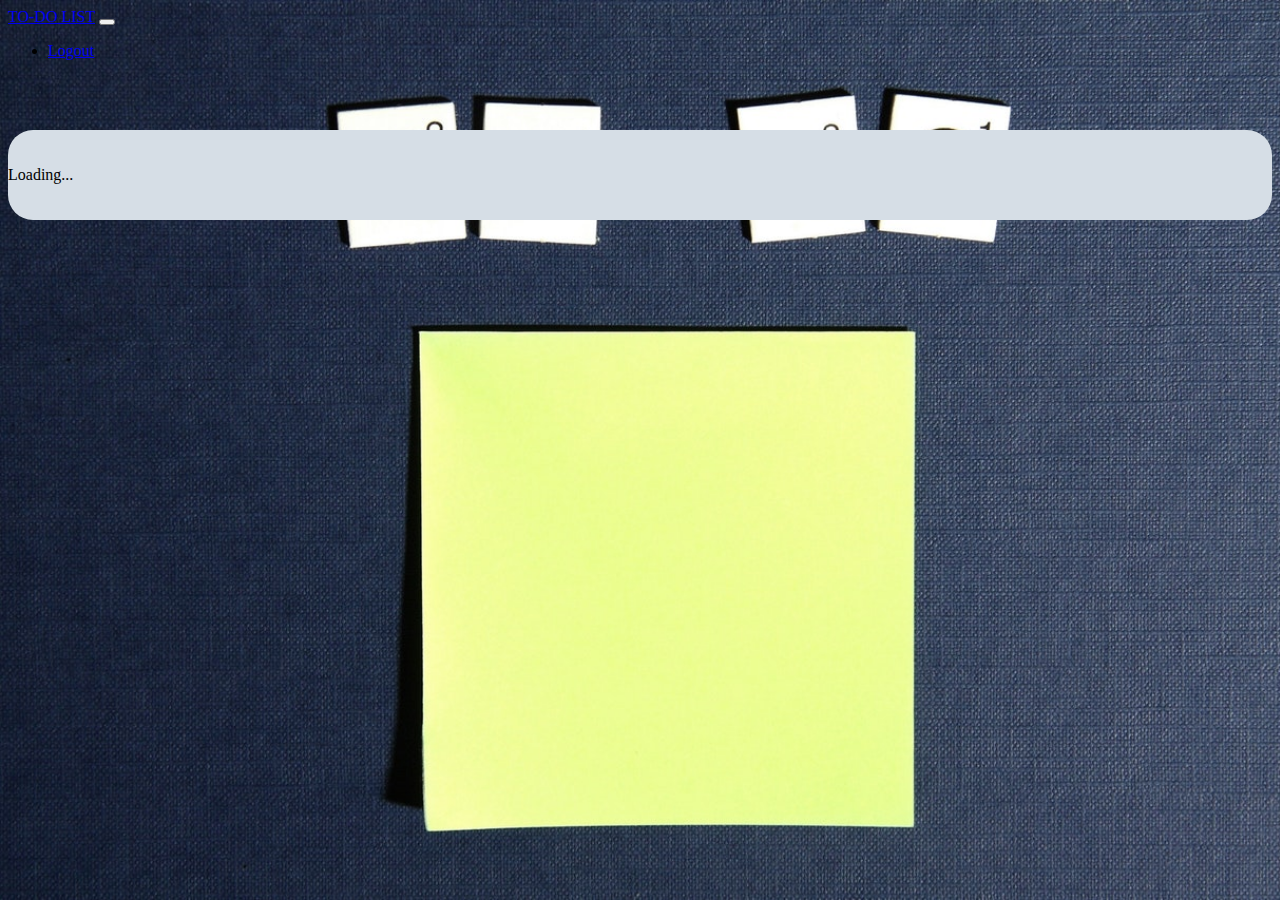
==== todo.html @ c22c0334 "first commit" ====
<!DOCTYPE html>
<html lang="en">
<head>
    <meta charset="UTF-8">
    <meta http-equiv="X-UA-Compatible" content="IE=edge">
    <meta name="viewport" content="width=device-width, initial-scale=1.0">
    <title>TO-DO</title>
    <script src="https://ajax.googleapis.com/ajax/libs/jquery/3.6.0/jquery.min.js"></script>
  </head>
<body  style="background-image: url(/images/to-do-list-apps.jpg); background-size: cover; background-attachment: fixed;" onload=" return create()">
    <nav class="navbar navbar-expand-lg navbar-dark bg-dark">
        <div class="container-fluid">
          <a class="navbar-brand" href="#">TO-DO LIST</a>
          <button class="navbar-toggler" type="button" data-bs-toggle="collapse" data-bs-target="#navbarSupportedContent" aria-controls="navbarSupportedContent" aria-expanded="false" aria-label="Toggle navigation">
            <span class="navbar-toggler-icon"></span>
          </button>
          <div class="collapse navbar-collapse" id="navbarSupportedContent">
            <ul class="navbar-nav me-auto mb-2 mb-lg-0">
              <li class="nav-item">
                <a class="nav-link" href="/index.html">Logout</a>
              </li>
            </ul>
          </div>
        </div>
      </nav>
      <br>
      <br>
      <br>
      <div class="container" style="background-color:rgb(214, 222, 230); border-radius: 25px;" >
        <br>
        <br>
        <div class="d-flex justify-content-center" id="Load">
          <div class="spinner-border" role="status">
            <span class="visually-hidden">Loading...</span>
          </div>
        </div>
        <br>
        <br>
<p id="checkboxes"></p>
      </div>
      <link href="https://cdn.jsdelivr.net/npm/bootstrap@5.0.0-beta3/dist/css/bootstrap.min.css" rel="stylesheet" integrity="sha384-eOJMYsd53ii+scO/bJGFsiCZc+5NDVN2yr8+0RDqr0Ql0h+rP48ckxlpbzKgwra6" crossorigin="anonymous">
      <script src="https://cdn.jsdelivr.net/npm/bootstrap@5.0.0-beta3/dist/js/bootstrap.bundle.min.js" integrity="sha384-JEW9xMcG8R+pH31jmWH6WWP0WintQrMb4s7ZOdauHnUtxwoG2vI5DkLtS3qm9Ekf" crossorigin="anonymous"></script>
      <script src="/todo.js"></script>
      <script src="/xhttp.js"></script>
    </body>
</html>
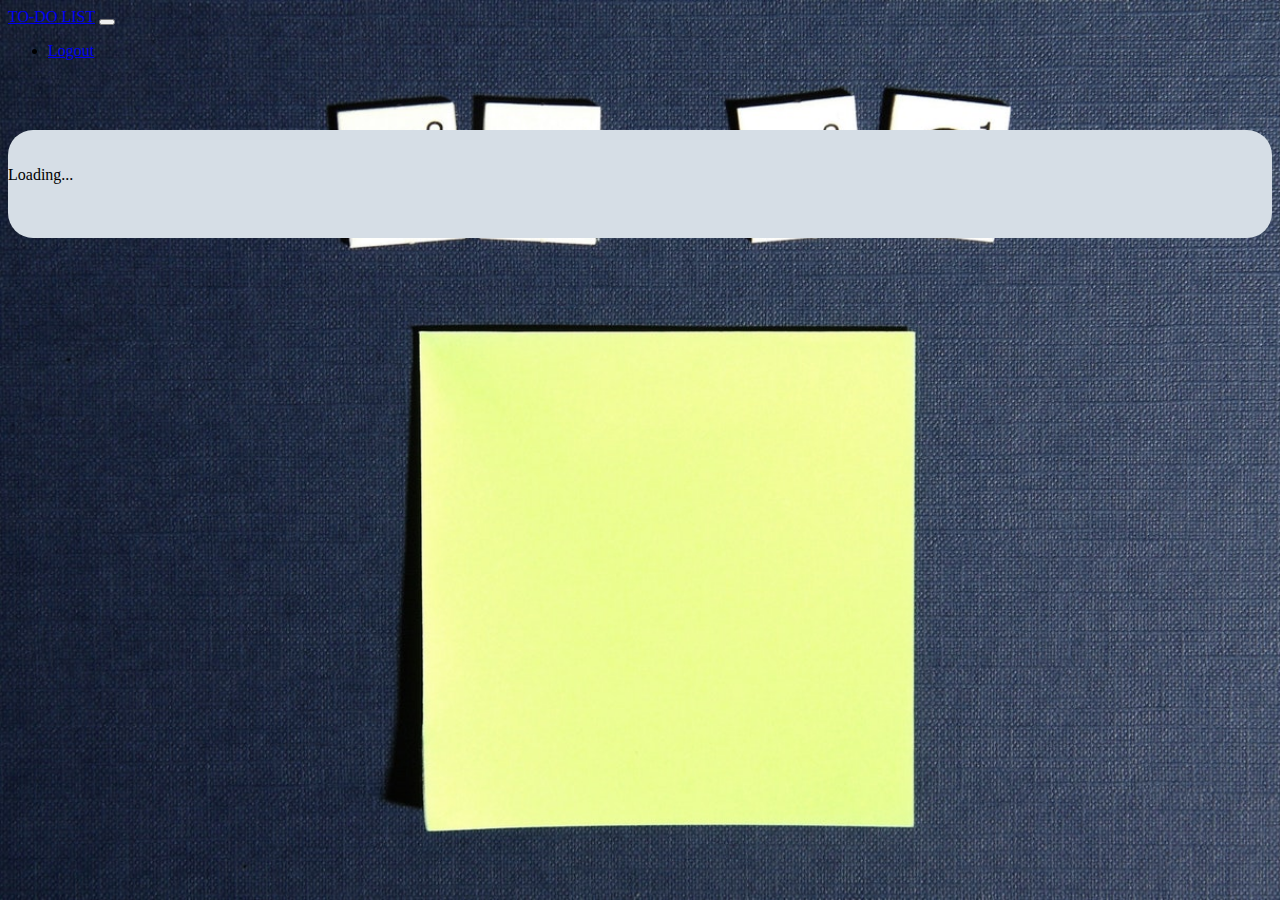
==== commit c6a28bcb: "second commit" ====
--- a/todo.html
+++ b/todo.html
@@ -36,11 +36,14 @@
         </div>
         <br>
         <br>
-<p id="checkboxes"></p>
+<div id="checkboxes">
+  <br>
+</div>
       </div>
       <link href="https://cdn.jsdelivr.net/npm/bootstrap@5.0.0-beta3/dist/css/bootstrap.min.css" rel="stylesheet" integrity="sha384-eOJMYsd53ii+scO/bJGFsiCZc+5NDVN2yr8+0RDqr0Ql0h+rP48ckxlpbzKgwra6" crossorigin="anonymous">
       <script src="https://cdn.jsdelivr.net/npm/bootstrap@5.0.0-beta3/dist/js/bootstrap.bundle.min.js" integrity="sha384-JEW9xMcG8R+pH31jmWH6WWP0WintQrMb4s7ZOdauHnUtxwoG2vI5DkLtS3qm9Ekf" crossorigin="anonymous"></script>
       <script src="/todo.js"></script>
+      <!--script src="/test.js"></script-->
       <script src="/xhttp.js"></script>
     </body>
 </html>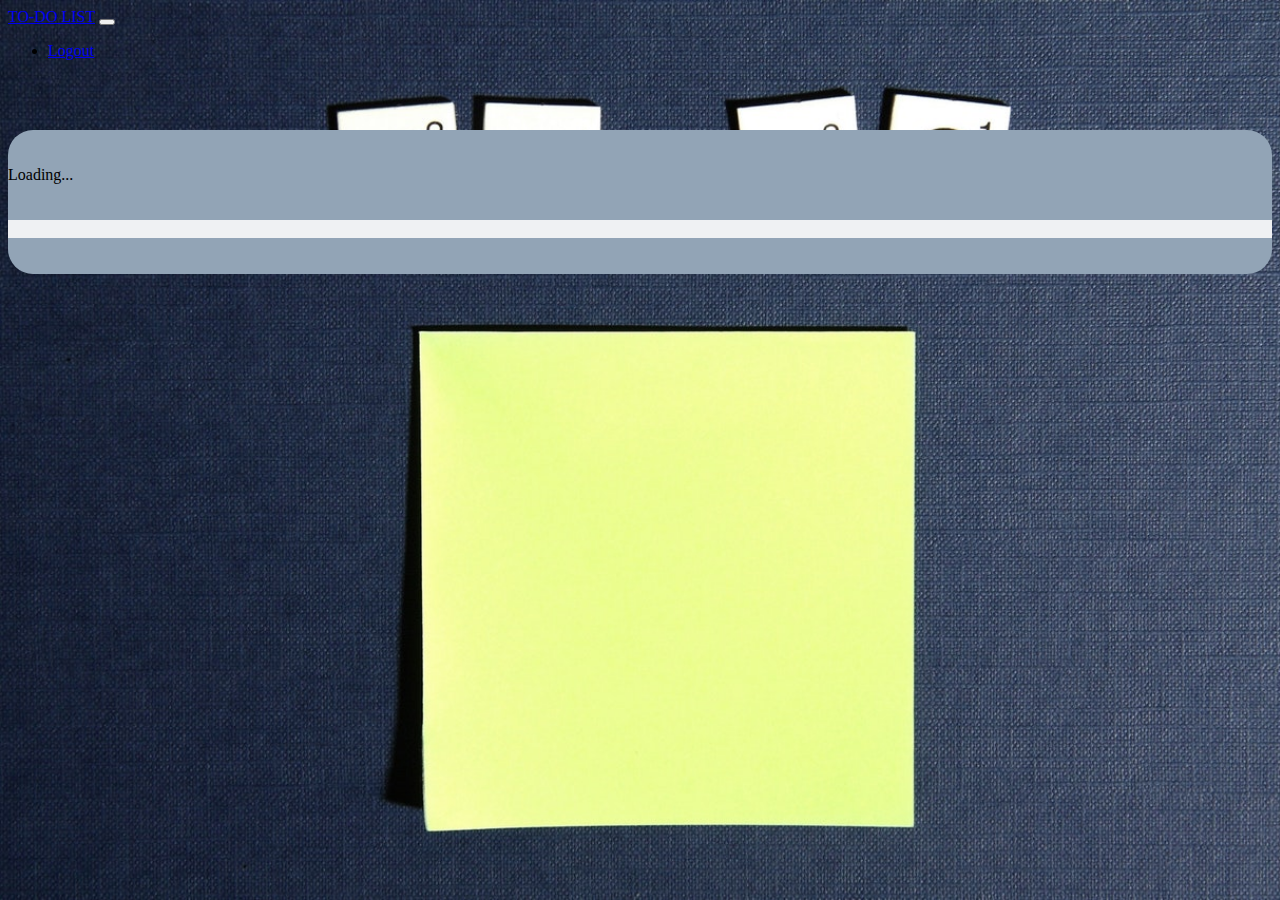
==== commit beab6e26: "third commit" ====
--- a/todo.html
+++ b/todo.html
@@ -7,7 +7,7 @@
     <title>TO-DO</title>
     <script src="https://ajax.googleapis.com/ajax/libs/jquery/3.6.0/jquery.min.js"></script>
   </head>
-<body  style="background-image: url(/images/to-do-list-apps.jpg); background-size: cover; background-attachment: fixed;" onload=" return create()">
+<body  style="background-image: url(/images/to-do-list-apps.jpg); background-size: cover; background-attachment: fixed;" onload=" return ajax()">
     <nav class="navbar navbar-expand-lg navbar-dark bg-dark">
         <div class="container-fluid">
           <a class="navbar-brand" href="#">TO-DO LIST</a>
@@ -26,7 +26,7 @@
       <br>
       <br>
       <br>
-      <div class="container" style="background-color:rgb(214, 222, 230); border-radius: 25px;" >
+      <div class="container" style="background-color:rgb(146, 164, 182); border-radius: 25px;" >
         <br>
         <br>
         <div class="d-flex justify-content-center" id="Load">
@@ -36,14 +36,15 @@
         </div>
         <br>
         <br>
-<div id="checkboxes">
+<div id="checkboxes" class="conatainer" style="background-color:rgb(239, 241, 243); ">
   <br>
 </div>
+<br>
+<br>
       </div>
       <link href="https://cdn.jsdelivr.net/npm/bootstrap@5.0.0-beta3/dist/css/bootstrap.min.css" rel="stylesheet" integrity="sha384-eOJMYsd53ii+scO/bJGFsiCZc+5NDVN2yr8+0RDqr0Ql0h+rP48ckxlpbzKgwra6" crossorigin="anonymous">
       <script src="https://cdn.jsdelivr.net/npm/bootstrap@5.0.0-beta3/dist/js/bootstrap.bundle.min.js" integrity="sha384-JEW9xMcG8R+pH31jmWH6WWP0WintQrMb4s7ZOdauHnUtxwoG2vI5DkLtS3qm9Ekf" crossorigin="anonymous"></script>
       <script src="/todo.js"></script>
-      <!--script src="/test.js"></script-->
-      <script src="/xhttp.js"></script>
+      <script src="/test.js"></script>
     </body>
 </html>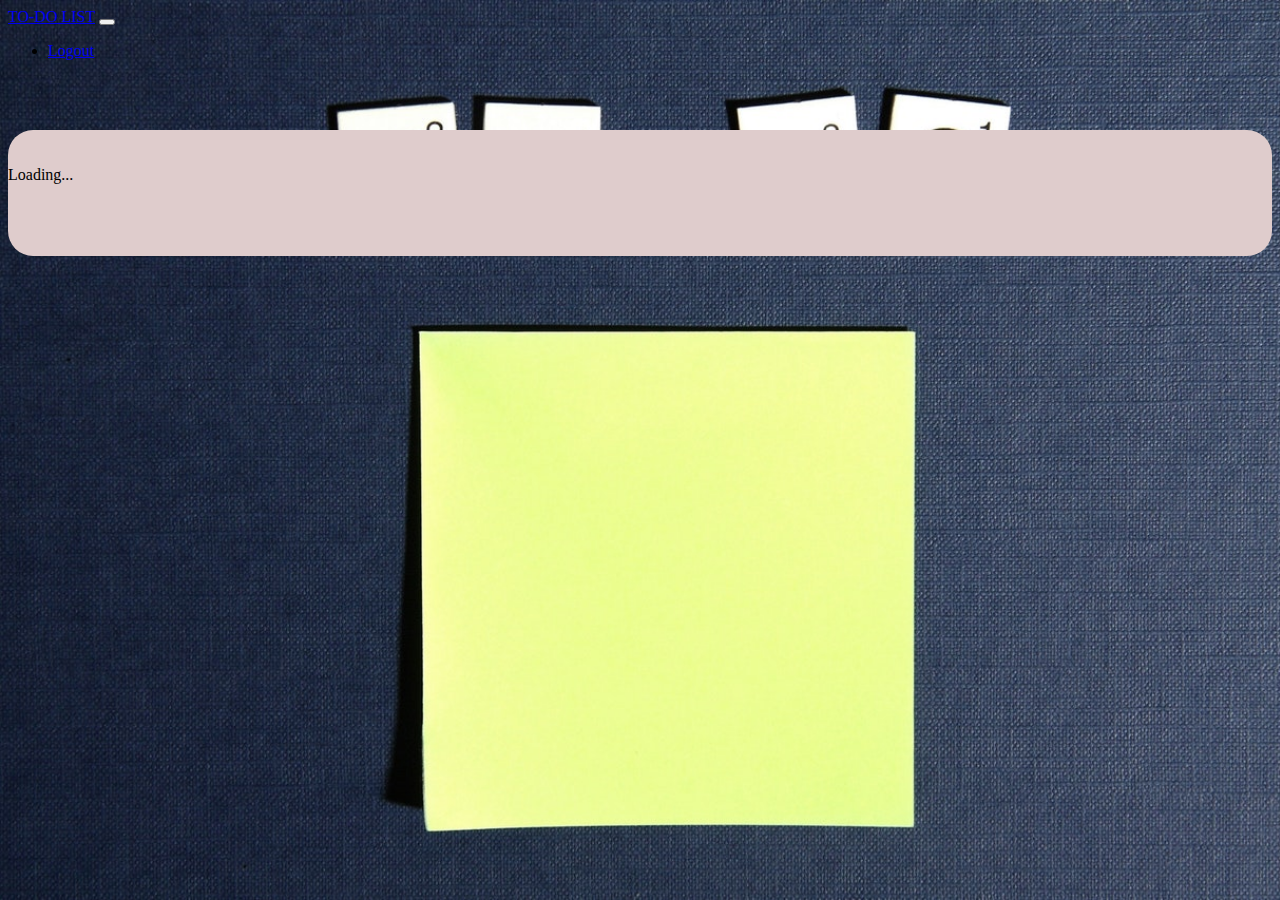
==== commit 7fee5b09: "final" ====
--- a/todo.html
+++ b/todo.html
@@ -26,7 +26,7 @@
       <br>
       <br>
       <br>
-      <div class="container" style="background-color:rgb(146, 164, 182); border-radius: 25px;" >
+      <div class="container" style="background-color:rgb(223, 204, 204); border-radius: 25px;" >
         <br>
         <br>
         <div class="d-flex justify-content-center" id="Load">
@@ -36,8 +36,10 @@
         </div>
         <br>
         <br>
-<div id="checkboxes" class="conatainer" style="background-color:rgb(239, 241, 243); ">
+        <div id="cen">
+<div id="checkboxes" class="container">
   <br>
+</div>
 </div>
 <br>
 <br>
